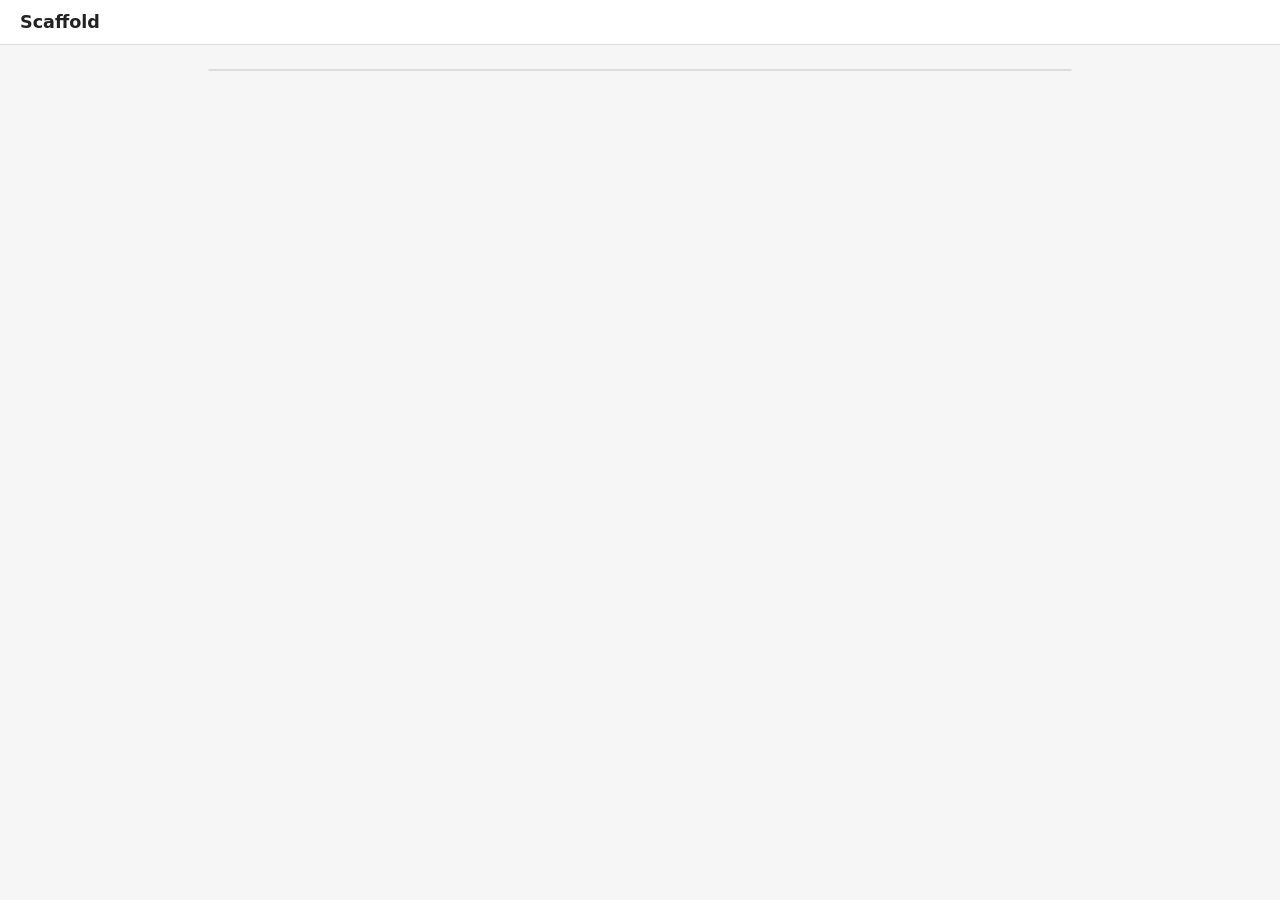
==== index.html @ 3804f334 "Scaffold v0: static editor shell (CodeMirror 6, no build step) Co-Authored-By: Claude Fable 5 <norep" ====
<!DOCTYPE html>
<html lang="en">
<head>
  <meta charset="utf-8">
  <meta name="viewport" content="width=device-width, initial-scale=1">
  <title>Scaffold</title>
  <link rel="stylesheet" href="style.css">
</head>
<body>
  <header>
    <h1>Scaffold</h1>
  </header>
  <main>
    <div id="editor"></div>
  </main>
  <script type="module" src="main.js"></script>
</body>
</html>
---- style.css ----
* {
  box-sizing: border-box;
}

body {
  margin: 0;
  font-family: system-ui, sans-serif;
  background: #f6f6f6;
  color: #222;
}

header {
  padding: 0.75rem 1.25rem;
  background: #fff;
  border-bottom: 1px solid #ddd;
}

header h1 {
  margin: 0;
  font-size: 1.1rem;
}

main {
  max-width: 56rem;
  margin: 1.5rem auto;
  padding: 0 1rem;
}

#editor {
  background: #fff;
  border: 1px solid #ddd;
  border-radius: 6px;
  overflow: hidden;
}

.cm-editor {
  min-height: 20rem;
  font-size: 0.95rem;
}
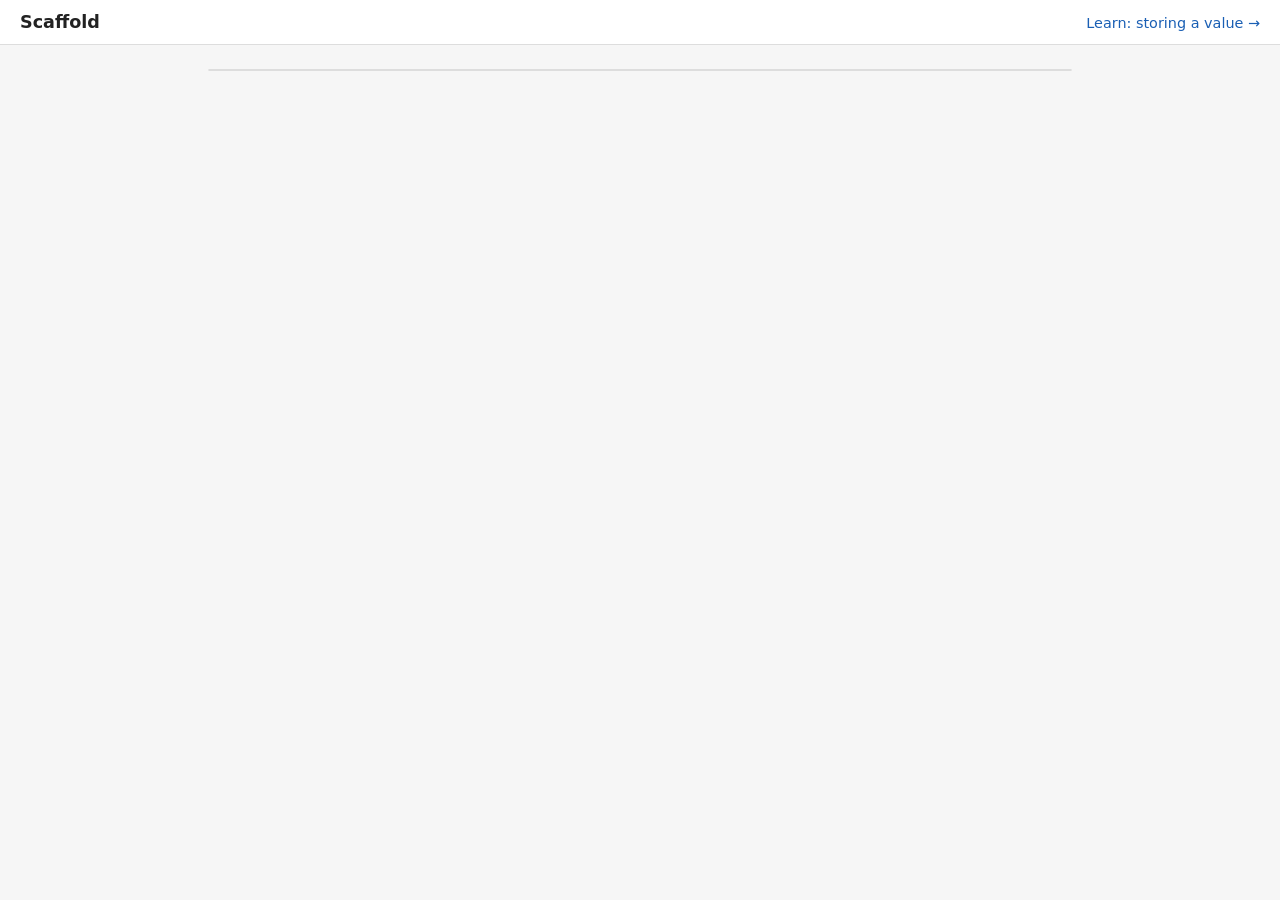
==== commit ca3c50eb: "Add first concept animation: Storing a value Four student-paced beats (value, name, storing, syntax " ====
--- a/index.html
+++ b/index.html
@@ -9,6 +9,9 @@
 <body>
   <header>
     <h1>Scaffold</h1>
+    <nav>
+      <a href="learn/storing-a-value.html">Learn: storing a value &rarr;</a>
+    </nav>
   </header>
   <main>
     <div id="editor"></div>
--- a/style.css
+++ b/style.css
@@ -20,6 +20,22 @@
   font-size: 1.1rem;
 }
 
+header nav a {
+  font-size: 0.9rem;
+  color: #1a5fb4;
+  text-decoration: none;
+}
+
+header nav a:hover {
+  text-decoration: underline;
+}
+
+header {
+  display: flex;
+  align-items: baseline;
+  justify-content: space-between;
+}
+
 main {
   max-width: 56rem;
   margin: 1.5rem auto;
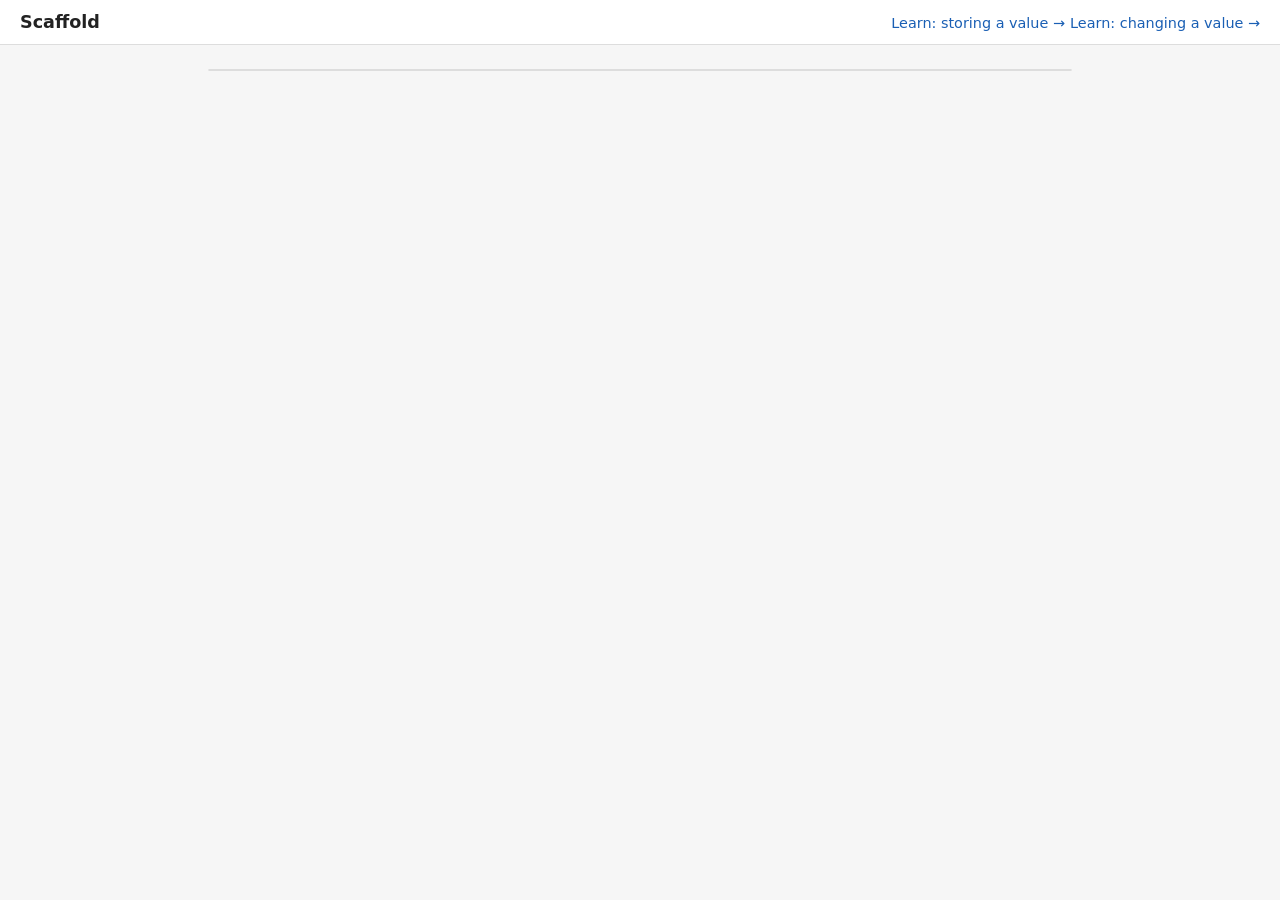
==== commit d4438a7e: "Add second concept animation: Changing a value Eight beats in two parts: replacement (health = 7, ol" ====
--- a/index.html
+++ b/index.html
@@ -11,6 +11,7 @@
     <h1>Scaffold</h1>
     <nav>
       <a href="learn/storing-a-value.html">Learn: storing a value &rarr;</a>
+      <a href="learn/changing-a-value.html">Learn: changing a value &rarr;</a>
     </nav>
   </header>
   <main>
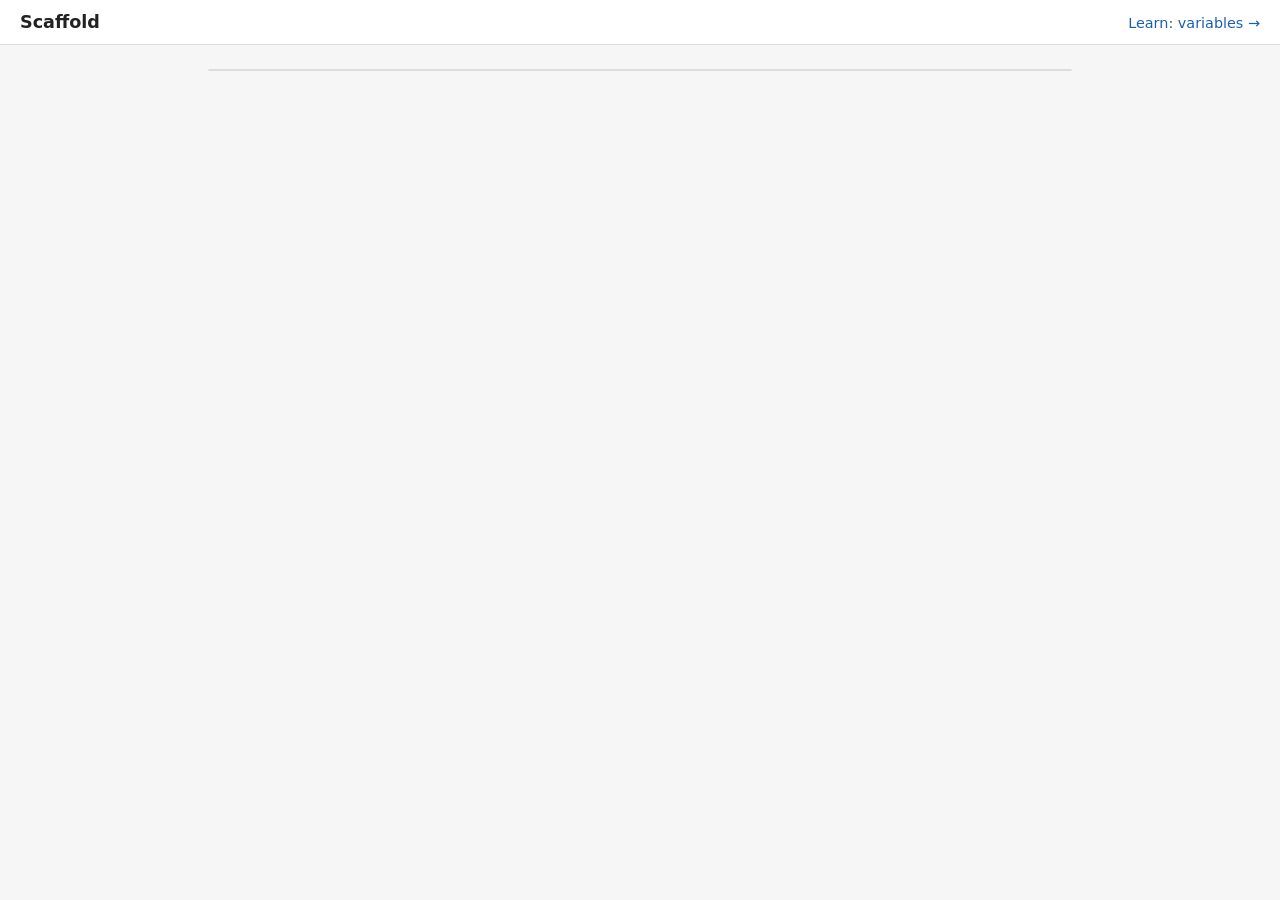
==== commit fb7d443a: "Replace lessons with one code-first Variables lesson (names point to objects) Major pedagogical pivo" ====
--- a/index.html
+++ b/index.html
@@ -10,8 +10,7 @@
   <header>
     <h1>Scaffold</h1>
     <nav>
-      <a href="learn/storing-a-value.html">Learn: storing a value &rarr;</a>
-      <a href="learn/changing-a-value.html">Learn: changing a value &rarr;</a>
+      <a href="learn/variables.html">Learn: variables &rarr;</a>
     </nav>
   </header>
   <main>
